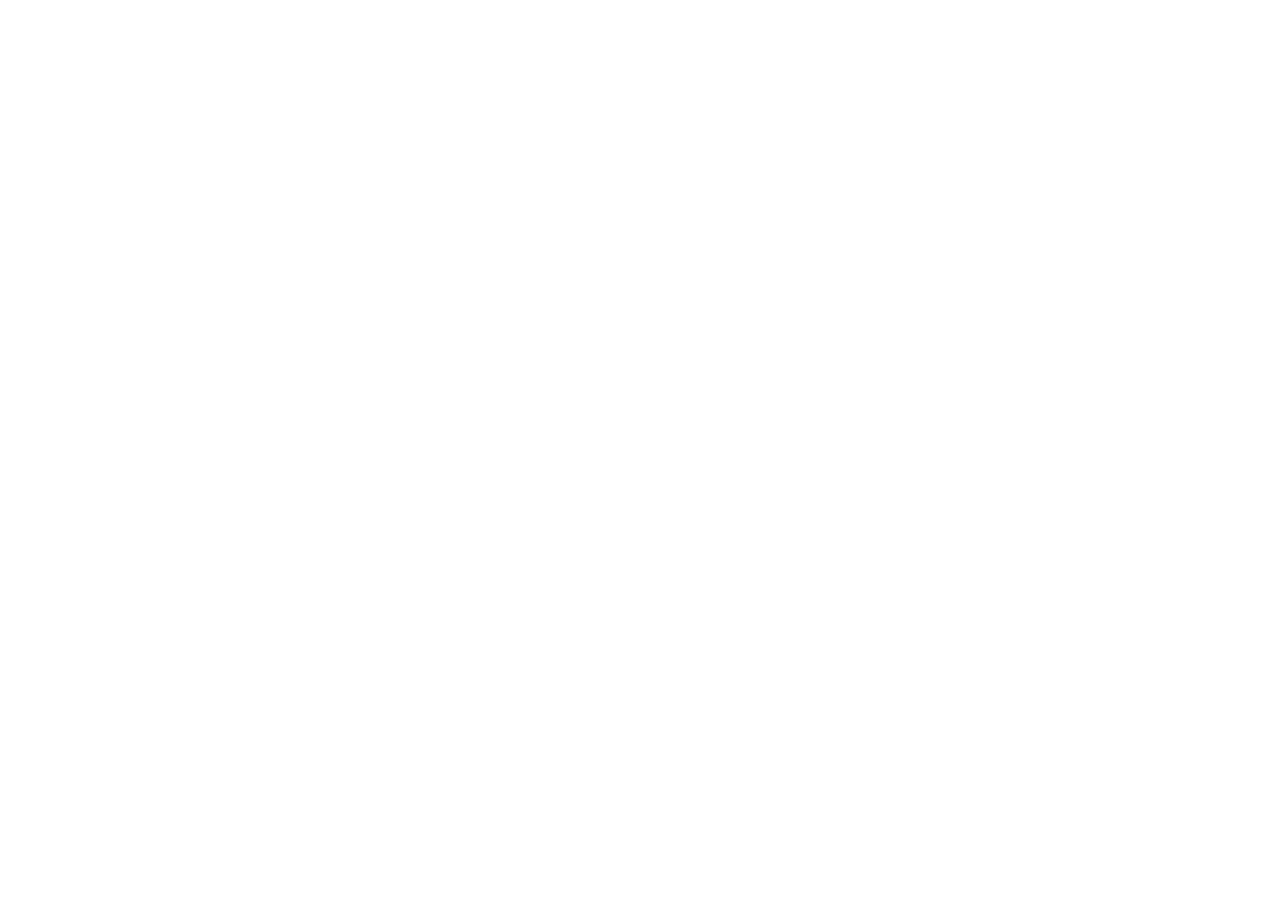
==== Buoi3-Fetch(next)/index.html @ 42d9558d "Lesson 3: Fetch(Next)" ====
<!DOCTYPE html>
<html lang="en">
<head>
    <meta charset="UTF-8">
    <meta http-equiv="X-UA-Compatible" content="IE=edge">
    <meta name="viewport" content="width=device-width, initial-scale=1.0">
    <title>Document</title>
</head>
<body>
    <script src="./index.js"></script>
</body>
</html>
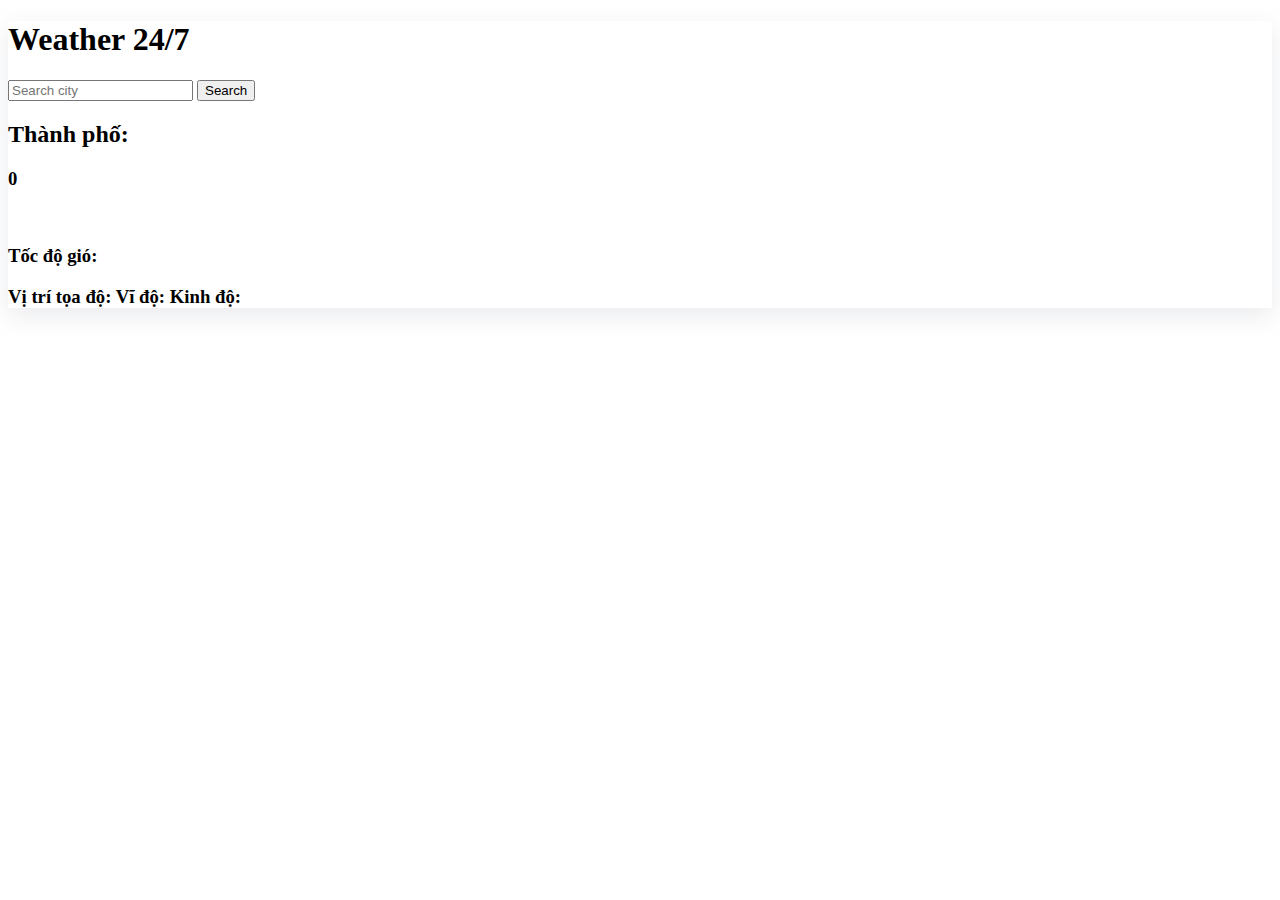
==== commit f547cd52: "Lesson 4: Fetch (Next)" ====
--- a/Buoi3-Fetch(next)/index.html
+++ b/Buoi3-Fetch(next)/index.html
@@ -1,12 +1,51 @@
 <!DOCTYPE html>
 <html lang="en">
+
 <head>
     <meta charset="UTF-8">
     <meta http-equiv="X-UA-Compatible" content="IE=edge">
     <meta name="viewport" content="width=device-width, initial-scale=1.0">
     <title>Document</title>
+    <script src="https://cdn.tailwindcss.com"></script>
+    <link rel="stylesheet" href="./index.css">
 </head>
+
 <body>
-    <script src="./index.js"></script>
+    <div class="page-wrapper bg-[#088395] fixed top-0 right-0 bottom-0 left-0">
+
+        <div class="weather-container max-w-[500px] p-4 mx-auto mt-[100px] rounded-lg">
+            <h1 class="text-center text-2xl">Weather 24/7</h1>
+            <form id="search-form" class="flex justify-center mt-4">
+                <input type="text" placeholder="Search city" id="city-input" class="px-2 py-1 rounded w-2/3">
+                <input type="submit" value="Search" class="bg-[#35A29F] p-1 rounded">
+            </form>
+            <div class="weather-content">
+                <div class="weather-content text-center">
+                    <!-- city name -->
+                    <h2 class="city-name text-xl mt-4">
+                        <span>Thành phố: </span> 
+                        <span class="city-name"></span>
+                    </h2>
+
+                    <!-- Description -->
+                    <h3 class="description"></h3>
+
+                    <!-- Temperature -->
+                    <h3 class="temperature text-4xl">0</h3>
+                    
+                    <!-- Weather icon -->
+                    <img src="http://openweathermap.org/img/wn/10d@2x.png" class="weather-icon inline-block" alt="" />
+                
+                    <h3 class="wind">Tốc độ gió: </h3>
+                    <h3>
+                        Vị trí tọa độ:
+                        <span class="vi-tuyen">Vĩ độ: </span>
+                        <span class="kinh-tuyen">Kinh độ: </span>
+                    </h3>
+                </div>
+            </div>
+        </div>
+        <script src="./index.js"></script>
 </body>
+
 </html>--- a/Buoi3-Fetch(next)/index.css
+++ b/Buoi3-Fetch(next)/index.css
@@ -0,0 +1,8 @@
+.weather-container {
+    background-color: rgba(255, 255, 255, 0.8);
+    box-shadow: rgba(149, 157, 165, 0.2) 0px 8px 24px;
+}
+
+.weather-container h1 {
+    
+}